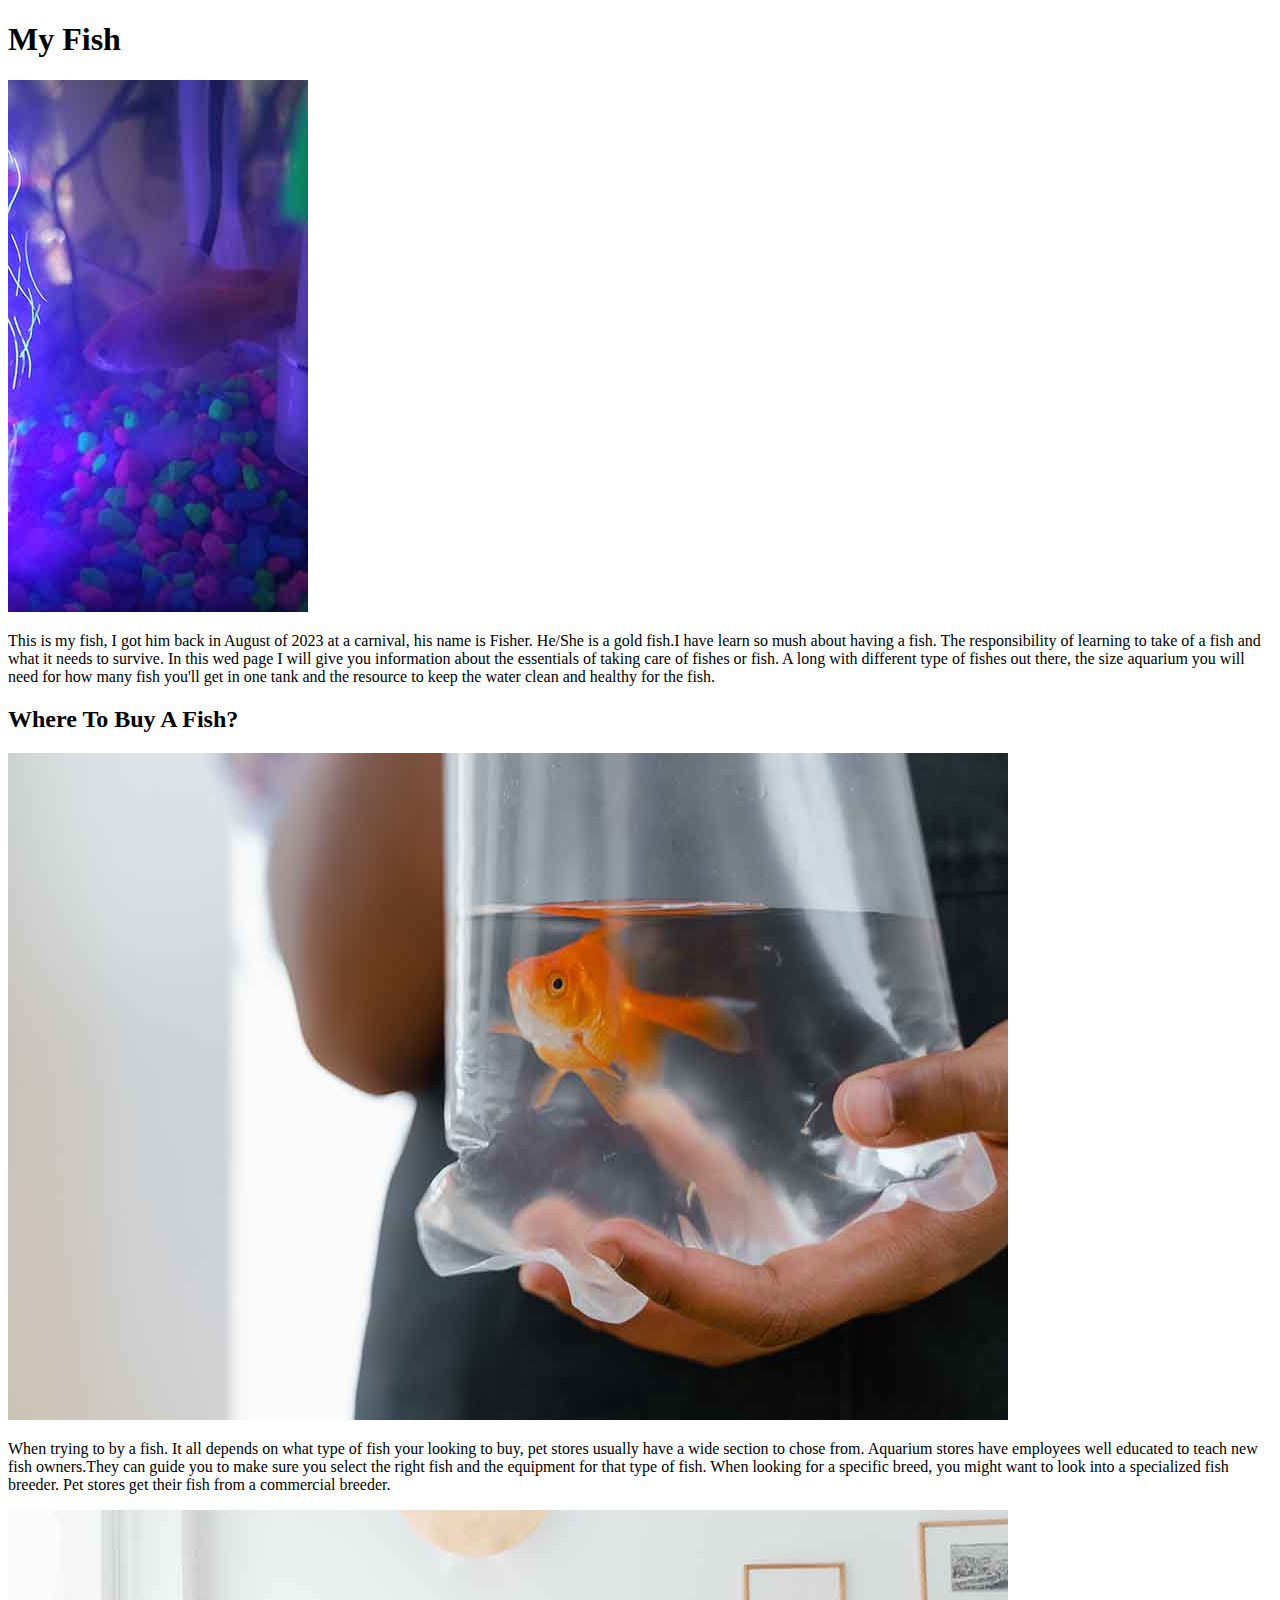
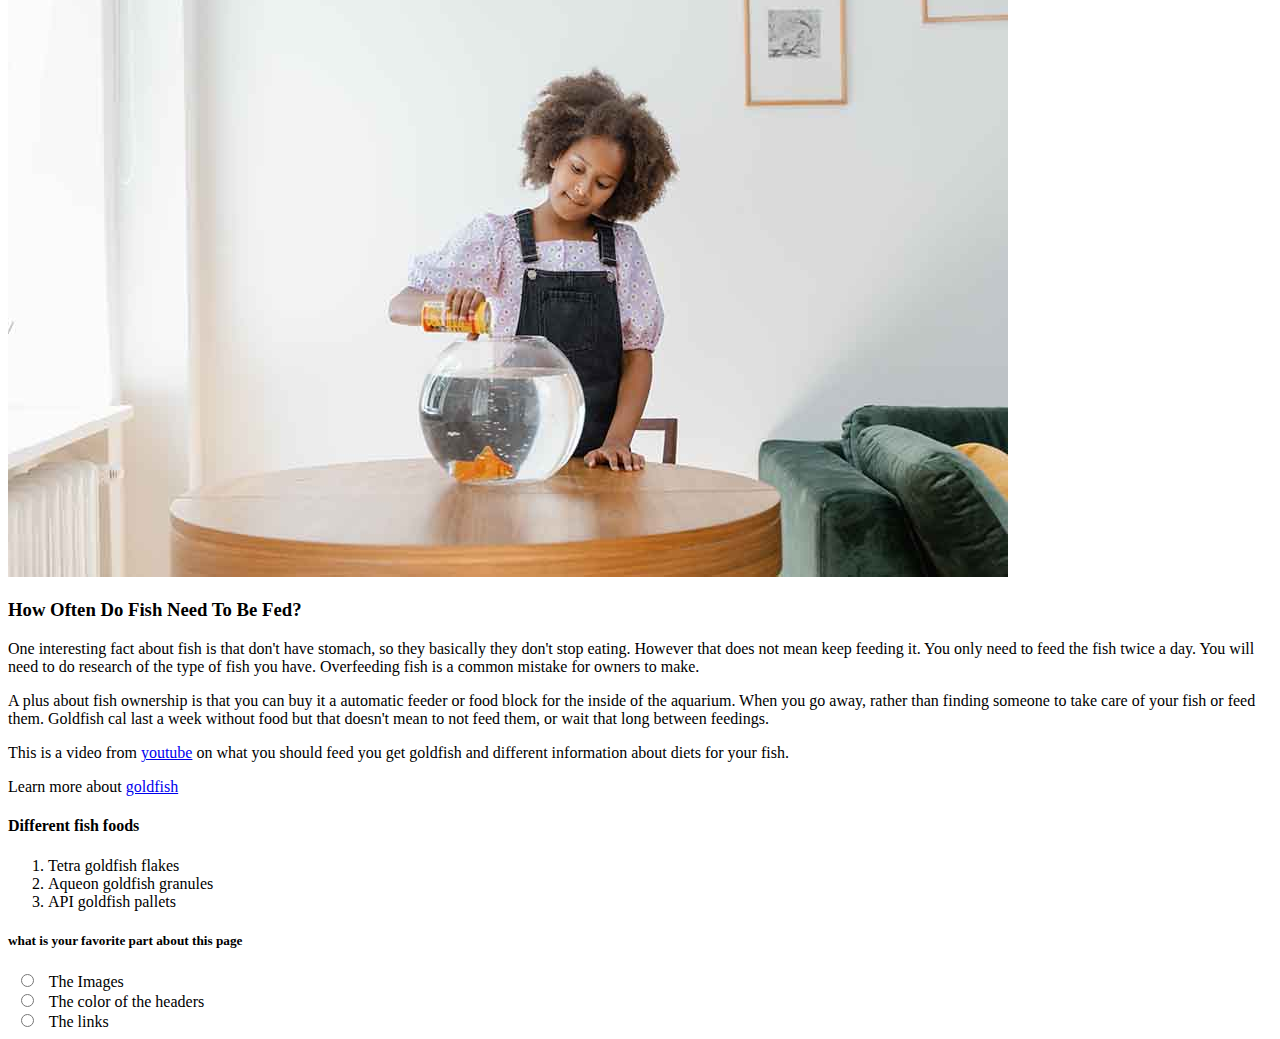
==== index.html @ 089aaa7c "update" ====
<!DOCTYPE html>
<html lang="en">
<head>
    <meta charset="UTF-8">
    <meta name="viewport" content="width=device-width, initial-scale=1.0">
    <title>Project 2 HTML 2</title>
    <link rel="stylesheet" href="main.css">

</head>
<body>
<H1> My Fish </H1>
<img src="images/my fish.jpg" alt="my fish">
<p> This is my fish, I got him back in August of 2023 at a carnival, his name is Fisher.
    He/She is a gold fish.I have learn so mush about having a fish. The responsibility of
    learning to take of a fish and what it needs to survive. In this wed page I will give you 
    information about the essentials of taking care of fishes or fish. A long with different type
      of fishes out there, the size aquarium you will need for how many fish you'll get
      in one tank and the resource to keep the water clean and healthy for the fish.  </p>
<h2 class="heading"> Where To Buy A Fish?</h2>
<img src="images/pexels-mart-production-8434624.jpg" alt="fish in a bag">
<p>When trying to by a fish. It all depends on what type of fish your looking to buy, pet 
    stores usually have a wide section to chose from. Aquarium stores have employees well
    educated to teach new fish owners.They can guide you to make sure you select the right 
    fish and the equipment for that type of fish. When looking for a specific breed, you might 
    want to look into a specialized fish breeder. Pet stores get their fish from a commercial breeder.  </p>
    <img src="images/pexels-mart-production-8434692.jpg" alt="">
<h3 class="heading">How Often Do Fish Need To Be Fed?</h3>
<p>One interesting fact about fish is that don't have stomach, so they basically they don't 
    stop eating. However that does not mean keep feeding it. You only need to feed the fish 
    twice a day. You will need to do research of the type of fish you have. Overfeeding fish 
    is a common mistake for owners to make.</p>
    <p>A plus about fish ownership is that you can buy it a automatic feeder or food block for 
        the inside of the aquarium. When you go away, rather than finding someone to take care 
        of your fish or feed them. Goldfish cal last a week without food but that doesn't mean
        to not feed them, or wait that long between feedings. </p>
    <p>This is a video from <a href="https://www.youtube.com/watch?v=JBn3blIcKa0" target="_blank">youtube</a> on 
        what you should feed you get goldfish and different information about diets for your fish. </p>
        <p>Learn more about <a href="goldfish.html">goldfish</a></p>
        <h4>Different fish foods </h4>
        <ol>
            <li>Tetra goldfish flakes </li>
            <li>Aqueon goldfish granules</li>
            <li>API goldfish pallets</li>
        </ol>
        <H5>what is your favorite part about this page</H5>
        <form>
              <input type="radio" id="html" name="fav_language" value="HTML">
              <label for="html">The Images</label><br>
              <input type="radio" id="css" name="fav_language" value="CSS">
              <label for="css">The color of the headers</label><br>
              <input type="radio" id="javascript" name="fav_language" value="JavaScript">
              <label for="javascript">The links</label>
            </form> 
            
</body>
</html>
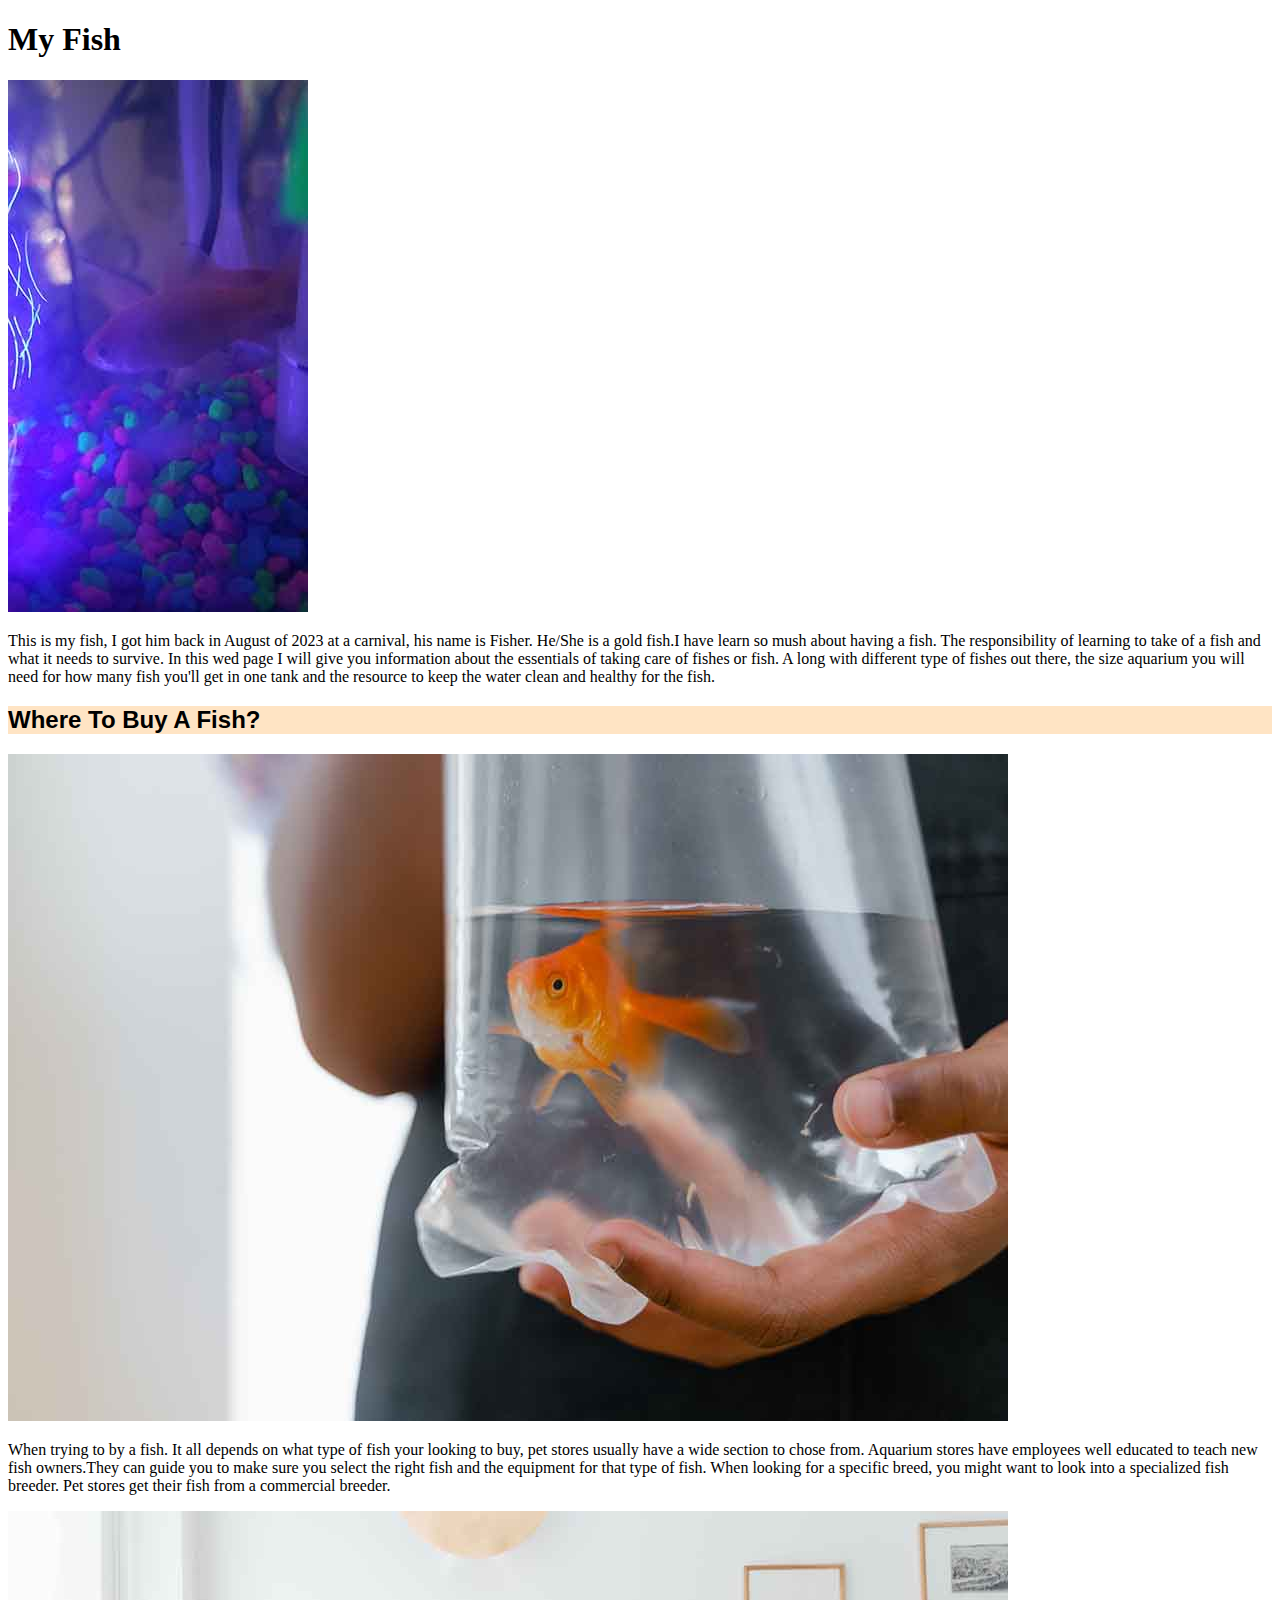
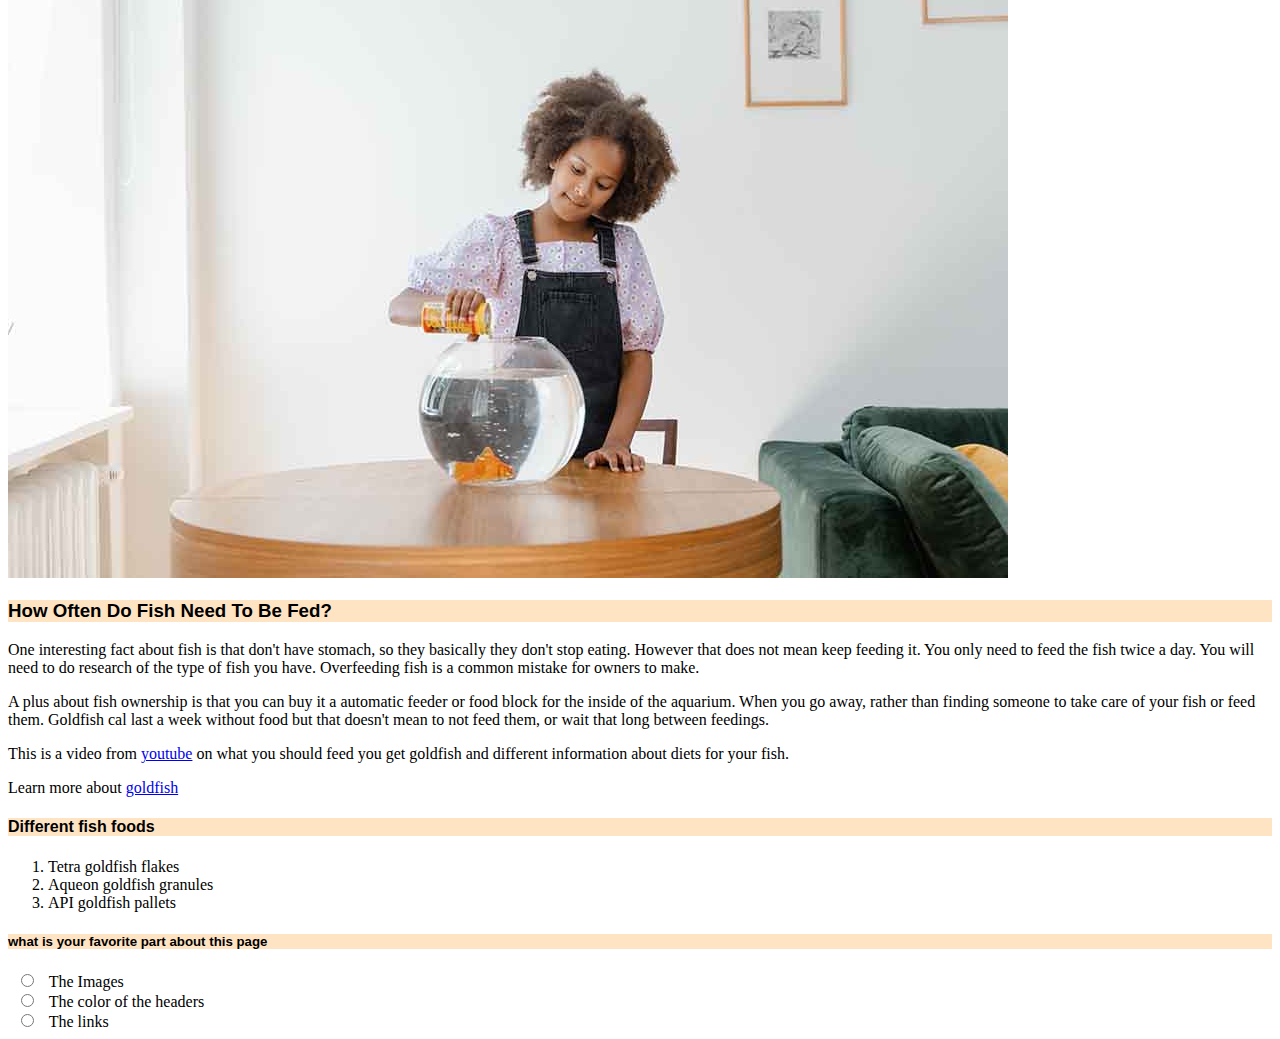
==== commit c3eefdb0: "added some more class heading" ====
--- a/index.html
+++ b/index.html
@@ -36,13 +36,13 @@
     <p>This is a video from <a href="https://www.youtube.com/watch?v=JBn3blIcKa0" target="_blank">youtube</a> on 
         what you should feed you get goldfish and different information about diets for your fish. </p>
         <p>Learn more about <a href="goldfish.html">goldfish</a></p>
-        <h4>Different fish foods </h4>
+        <h4 class="heading">Different fish foods </h4>
         <ol>
             <li>Tetra goldfish flakes </li>
             <li>Aqueon goldfish granules</li>
             <li>API goldfish pallets</li>
         </ol>
-        <H5>what is your favorite part about this page</H5>
+        <H5 class="heading">what is your favorite part about this page</H5>
         <form>
               <input type="radio" id="html" name="fav_language" value="HTML">
               <label for="html">The Images</label><br>
--- a/main.css
+++ b/main.css
@@ -0,0 +1,3 @@
+.heading{
+    background-color: bisque;
+    font-family: 'Trebuchet MS', 'Lucida Sans Unicode', 'Lucida Grande', 'Lucida Sans', Arial, sans-serif;}